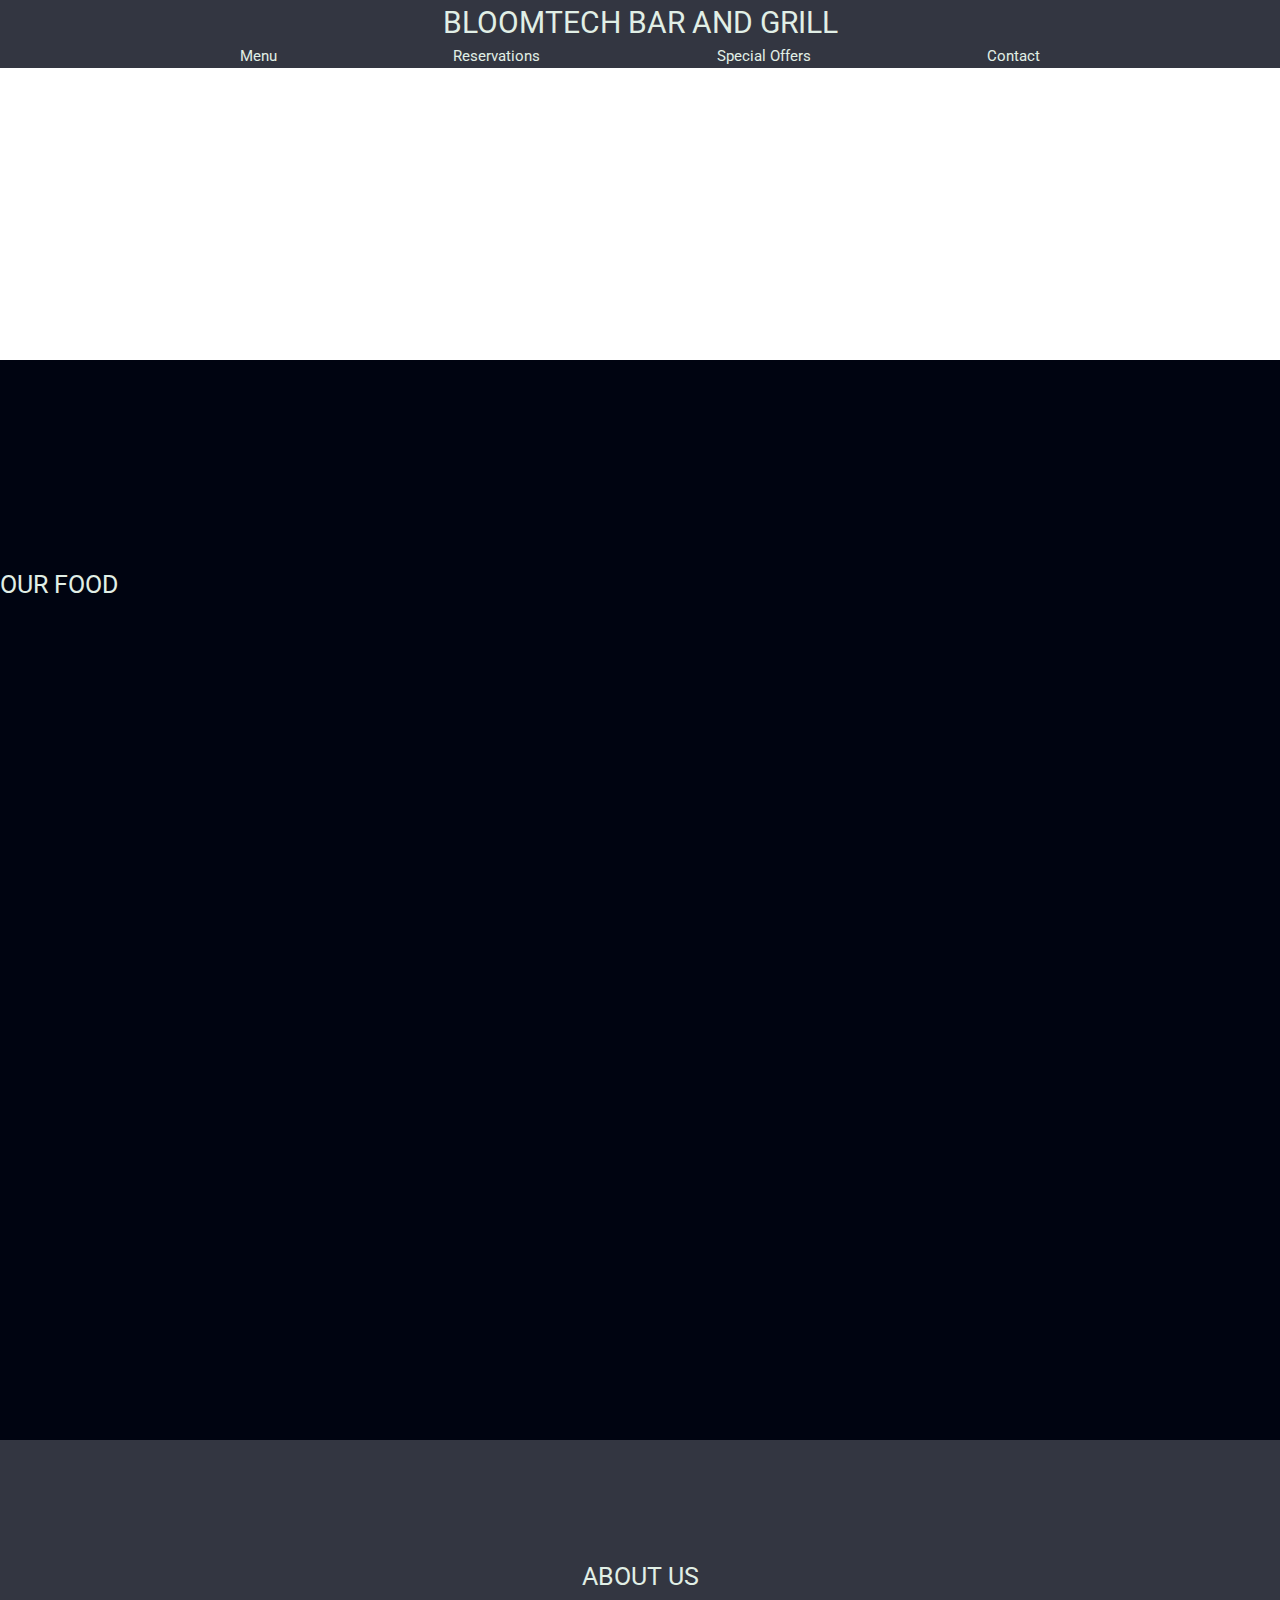
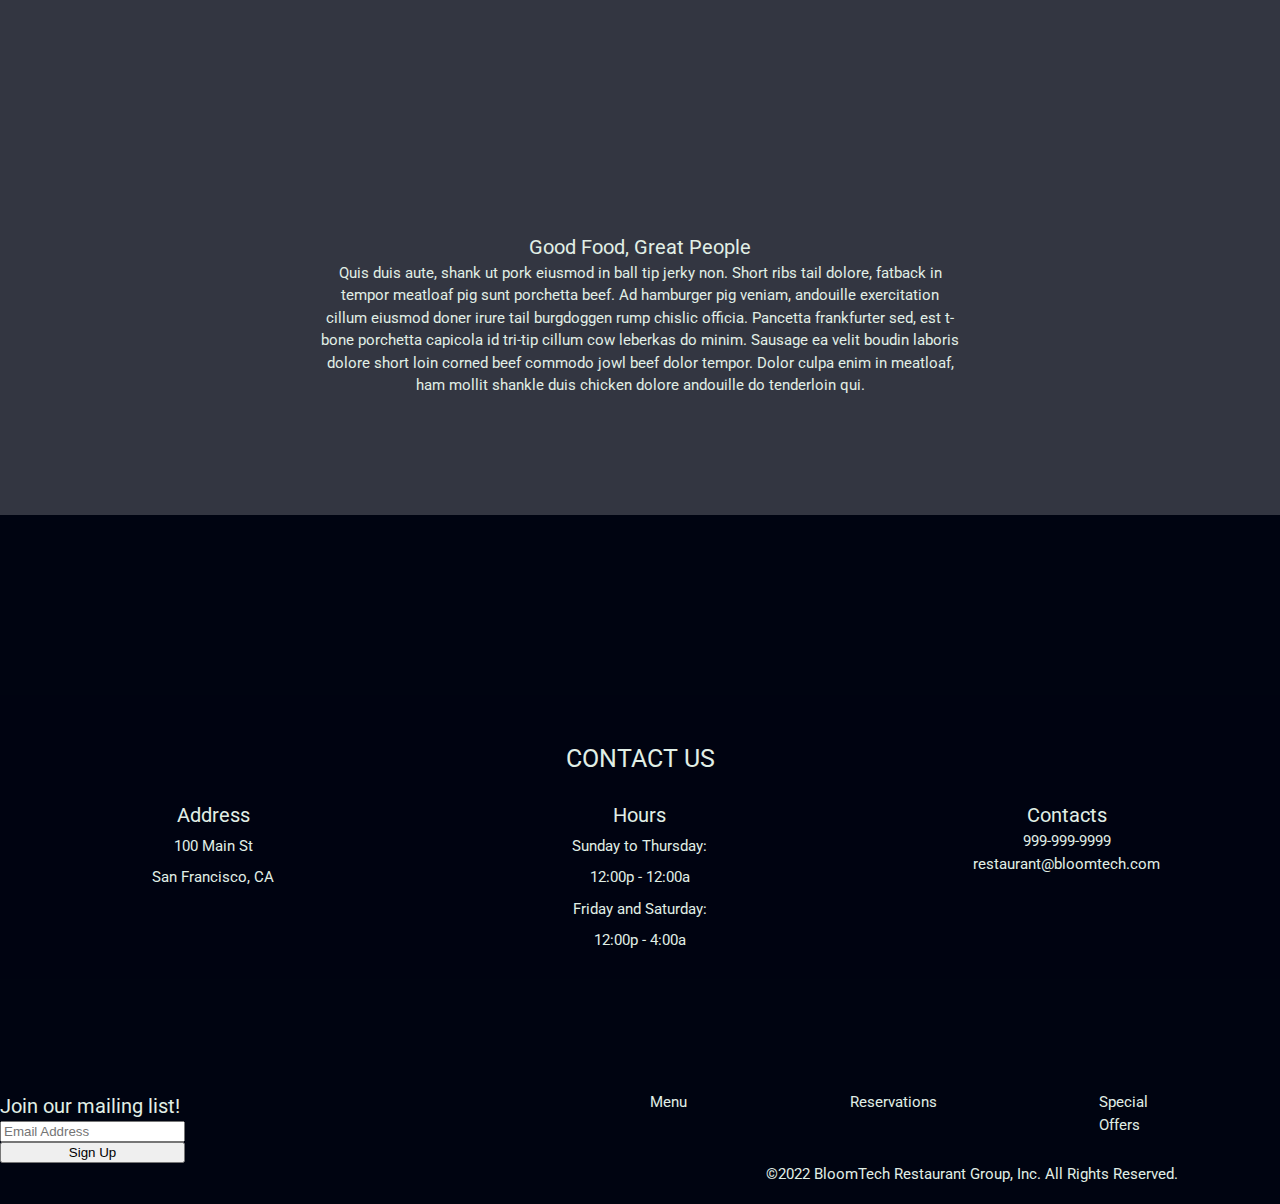
==== index.html @ 223e77b4 "mostly finished with css for full-desktop view" ====
<!doctype html>

<html lang="en">

<head>
	<meta charset="utf-8">

	<title>Sprint Challenge - Home</title>
	<link rel="stylesheet" href="css/index.css">
	<link href="https://fonts.googleapis.com/css?family=Roboto|Rubik" rel="stylesheet">
	<script src="https://kit.fontawesome.com/5b12ffad4b.js" crossorigin="anonymous"></script>
	<meta name="viewport" content="width=device-width, initial-scale=1" />
</head>

<body>
	<div>
		<!-- header -->
		<header>
			<div>
				<h1>BLOOMTECH BAR AND GRILL</h1>

				<!-- nav -->
				<nav>
					<a href="menu.html">Menu</a>	
					<a href="">Reservations</a>	
					<a href="">Special Offers</a>	
					<a href="">Contact</a>	
				</nav>
				<div class="socials">
					<a href="https://instagram.com" target="_blank"><i class="fab fa-instagram"></i></a>
					<a href="https://facebook.com" target="_blank"><i class="fab fa-facebook-square"></i></a>
					<a href="https://twitter.com" target="_blank"><i class="fab fa-twitter-square"></i></a>
				</div>
			</div>
		</header>

		<!-- gallery section -->
		<section class="gallery">
			
			<div>
				<h2>OUR FOOD</h2>
				<div class="images">
					<!-- img/food-avocadotoast.jpg -->
					<img src="img/food-avocadotoast.jpg" alt="">
					<!-- img/food-burger.jpg -->
					<img src="img/food-burger.jpg" alt="">
					<!-- img/food-poutine.jpg -->
					<img src="img/food-poutine.jpg" alt="">
					<!-- img/food-ribs.jpg -->
					<img src="img/food-ribs.jpg" alt="">
					<!-- img/food-sandwich.jpg -->
					<img src="img/food-sandwich.jpg" alt="">
					<!-- img/food-sausage.jpg -->
					<img src="img/food-sausage.jpg" alt="">
					<!-- img/food-steak.jpg -->
					<img src="img/food-steak.jpg" alt="">
					<!-- img/food-tacos.jpg -->
					<img src="img/food-tacos.jpg" alt="">
					<!-- img/food-wings.jpg -->
					<img src="img/food-wings.jpg" alt="">
				</div>
			</div>
		</section>

		<!-- spacer -->
		<div class="spacer"></div>

		<!-- about section -->
		<section class="about">
			<div class="about-container">
				<h2>ABOUT US</h2>

				<div id="cooks" class="pic">
				</div>

				<div class="text">
					<h3>Good Food, Great People</h3>
					<p>Quis duis aute, shank ut pork eiusmod in ball tip jerky non. Short ribs tail dolore, fatback in
						tempor meatloaf pig sunt porchetta beef. Ad hamburger pig veniam, andouille exercitation cillum
						eiusmod doner irure tail burgdoggen rump chislic officia. Pancetta frankfurter sed, est t-bone
						porchetta capicola id tri-tip cillum cow leberkas do minim. Sausage ea velit boudin laboris
						dolore
						short loin corned beef commodo jowl beef dolor tempor. Dolor culpa enim in meatloaf, ham mollit
						shankle duis chicken dolore andouille do tenderloin qui.</p>
				</div>

				<div id="bartender" class="pic">
				</div>
			</div>
		</section>

		<!-- spacer -->
		<div class="spacer"></div>

		<!-- contact section -->
		<section class="contact">
			<div class="contact-container">
				<h2>CONTACT US</h2>

				<div class="info">
					<div class="address">
						<h3>Address</h3>

						<address>
							<p>100 Main St</p>
							<p>San Francisco, CA</p>
						</address>
					</div>

					<div class="hours">
						<h3>Hours</h3>

						<div>
							<p>Sunday to Thursday:</p>
							<p>12:00p - 12:00a</p>
							<p>Friday and Saturday:</p>
							<p>12:00p - 4:00a</p>
						</div>
					</div>

					<div class="contacts">
						<h3>Contacts</h3>

						<div>
							<a id="phone" href="tel:999-999-9999">999-999-9999</a>
							<a id="email" href="mailto:restaurant@bloomtech.com">restaurant@bloomtech.com</a>
						</div>
					</div>
				</div>
			</div>
		</section>

		<!-- spacer -->
		<div class="spacer-sm"></div>

		<!-- footer -->
		<footer>
			<!-- email signup -->
		<div class="footer-container">	
			<div class="mailing">
				<h3>Join our mailing list!</h3> 
				<input type="email" placeholder="Email Address"> 
				<button>Sign Up</button> 
			</div>
			<div>
				<nav><!-- nav -->
					<a href="menu.html">Menu</a>	
					<a href="">Reservations</a>	
					<a href="">Special Offers</a>	
					<a href="">Contact</a>
				</nav>
				
			</div>
		
	    </div>
		<p>©2022 BloomTech Restaurant Group, Inc. All Rights Reserved.</p>
			<!-- copyright -->
			
		</footer>
	</div>
</body>

</html>
---- css/index.css ----
/* http://meyerweb.com/eric/tools/css/reset/ 
   v2.0 | 20110126
   License: none (public domain)
*/

html, body, div, span, applet, object, iframe,
h1, h2, h3, h4, h5, h6, p, blockquote, pre,
a, abbr, acronym, address, big, cite, code,
del, dfn, em, img, ins, kbd, q, s, samp,
small, strike, strong, sub, sup, tt, var,
b, u, i, center,
dl, dt, dd, ol, ul, li,
fieldset, form, label, legend,
table, caption, tbody, tfoot, thead, tr, th, td,
article, aside, canvas, details, embed, 
figure, figcaption, footer, header, hgroup, 
menu, nav, output, ruby, section, summary,
time, mark, audio, video {
	margin: 0;
	padding: 0;
	border: 0;
	font-size: 100%;
	font: inherit;
	vertical-align: baseline;
}
/* HTML5 display-role reset for older browsers */
article, aside, details, figcaption, figure, 
footer, header, hgroup, menu, nav, section {
	display: block;
}
body {
	line-height: 1;
}
ol, ul {
	list-style: none;
}
blockquote, q {
	quotes: none;
}
blockquote:before, blockquote:after,
q:before, q:after {
	content: '';
	content: none;
}
table {
	border-collapse: collapse;
	border-spacing: 0;
}

* {
    box-sizing: border-box;
}

html {
    max-width: 1920px;
    min-width: 428px;
    width: 100%;
    font-size: 62.5%;
}

body {
    font-family: 'Roboto', sans-serif;
    line-height: 1.5;
}

h1, h2, h3, h4, h5, h6, p, a, i {
    text-decoration: none;
    color: rgb(225,239,230);
}

h1 {
    font-size: 3rem;
}

h2 {
    font-size: 2.5rem;
}

h3 {
    font-size: 2rem;
}

p, a {
    font-size: 1.5rem;
}

/* header section */
header {
    width: 100%;
    height: 40vh;
    background-image: url('../img/home-header.jpg');
    background-size: cover;
    background-position: center;
    background-repeat: no-repeat;
    
    
}
header div {
    display: flex;
    flex-direction: column;
    justify-content: center;
    align-items: center;
    box-shadow: inset 0 0 0 1000px rgba(0,4,17,.8);
}
header div nav {
    width: 90%;
    display: flex;
    flex-direction: row;
    justify-content: space-evenly;
}
header div .socials{
    width: 20%;
    display: flex;
    flex-direction: row;
    justify-content: space-evenly;
    
    
}

/* spacers */
.spacer {
    width: 100%;
    height: 20vh;
    background-color: rgb(0, 4, 17);
}
.spacer-sm {
    width: 100%;
    height: 10vh;
    background-color: rgb(0, 4, 17);
}

/* gallery section */
.gallery {
    width: 100%;
    height: 100vh;
    text-align: center;
    background-color: rgb(0, 4, 17);
    display: flex;
    }
.gallery div {
    height: 50vh;
    display: flex;
    flex-wrap: wrap;
    justify-content: space-around;
    align-items: center;
   
}
.images img {
    margin: 2%
}


/* about us section */
.about {
    width: 100%;
    height: 75vh;
    text-align: center;
    background-image: url("../img/staff-cooks.jpg");
    background-size: cover;
    background-position: top;
    background-repeat: no-repeat;
}

.about-container {
    height: 100%;
    display: flex;
    flex-wrap: wrap;
    justify-content: center;
    align-items: center;
    background-color: rgb(0, 4, 17, .8);
}

.about h2 {
    width: 100%;
}

.about-container .text {
    width: 50%;
}

/* contact us section */
.contact {
    text-align: center;
    background-image: url("../img/jumbo-restaurant.jpg");
    background-size: cover;
    background-position: center;
    background-repeat: no-repeat;
    background-color: rgb(0, 4, 17);
}

.contact-container {
    width: 100%;
    height: 100%;
    background-color: rgb(0, 4, 17, .8);
}

.contact h2 {
    padding-top: 5vh;
}

.contact h3 {
    padding-top: 2.5vh;
}

.contact p {
    padding: .5vh 0;
}

.info {
    width: 100%;
    display: flex;
    justify-content: space-around;
}

.address {
    width: 25%;
}

.hours {
    width: 25%;
    padding-bottom: 2.5vh;
}

.contacts {
    width: 25%;

}
.contacts div {
    display: flex;
    flex-direction: column;
}

/* footer section */
footer {
    width: 100%;
    height: 15vh;
    padding-top: 2.5vh;
    font-size: 3rem;
    background-color: rgb(0, 4, 17);
}

    

.footer-container {
    display: flex;
    gap: 30%;
    
}
.footer-container .mailing {
    display: flex;
    flex-direction: column;
}

.footer-container nav {
    display: flex;
    justify-content: space-between;
    width: 150%;
   
   
   
}
.footer-container nav a {
    width: 80%;
    margin-left: 20%;
    margin-right: 20%;
}

footer p {
    display: flex;
    justify-content: flex-end;
    margin-right: 8%;;
}

/* mobile media query */
@media (max-width: 428px) {
    /* header section */
    

    /* gallery section */
    .gallery {
        height: auto;
    }
    
    /* about us section */

    .about {
        height: 200vh;
    }
    
    .about h2 {
        width: 100%;
        padding-top: 5vh;
    }
    
    .about-container .text {
        width: 85%;
    }
    
    /* contact us section */
    .contact h3 {
        padding-top: 2.5vh;
    }
    
    .info {
        flex-wrap: wrap;
    }
    
    .address {
        width: 100%;
        padding-bottom: 2.5vh;
    }
    
    .hours {
        width: 100%;
    }
    
    .contacts {
        width: 100%;
        padding-bottom: 2.5vh;
    }

    /* footer section */
    footer {
        height: auto;
        padding-top: 2.5vh;
        font-size: 2rem;
    }
}
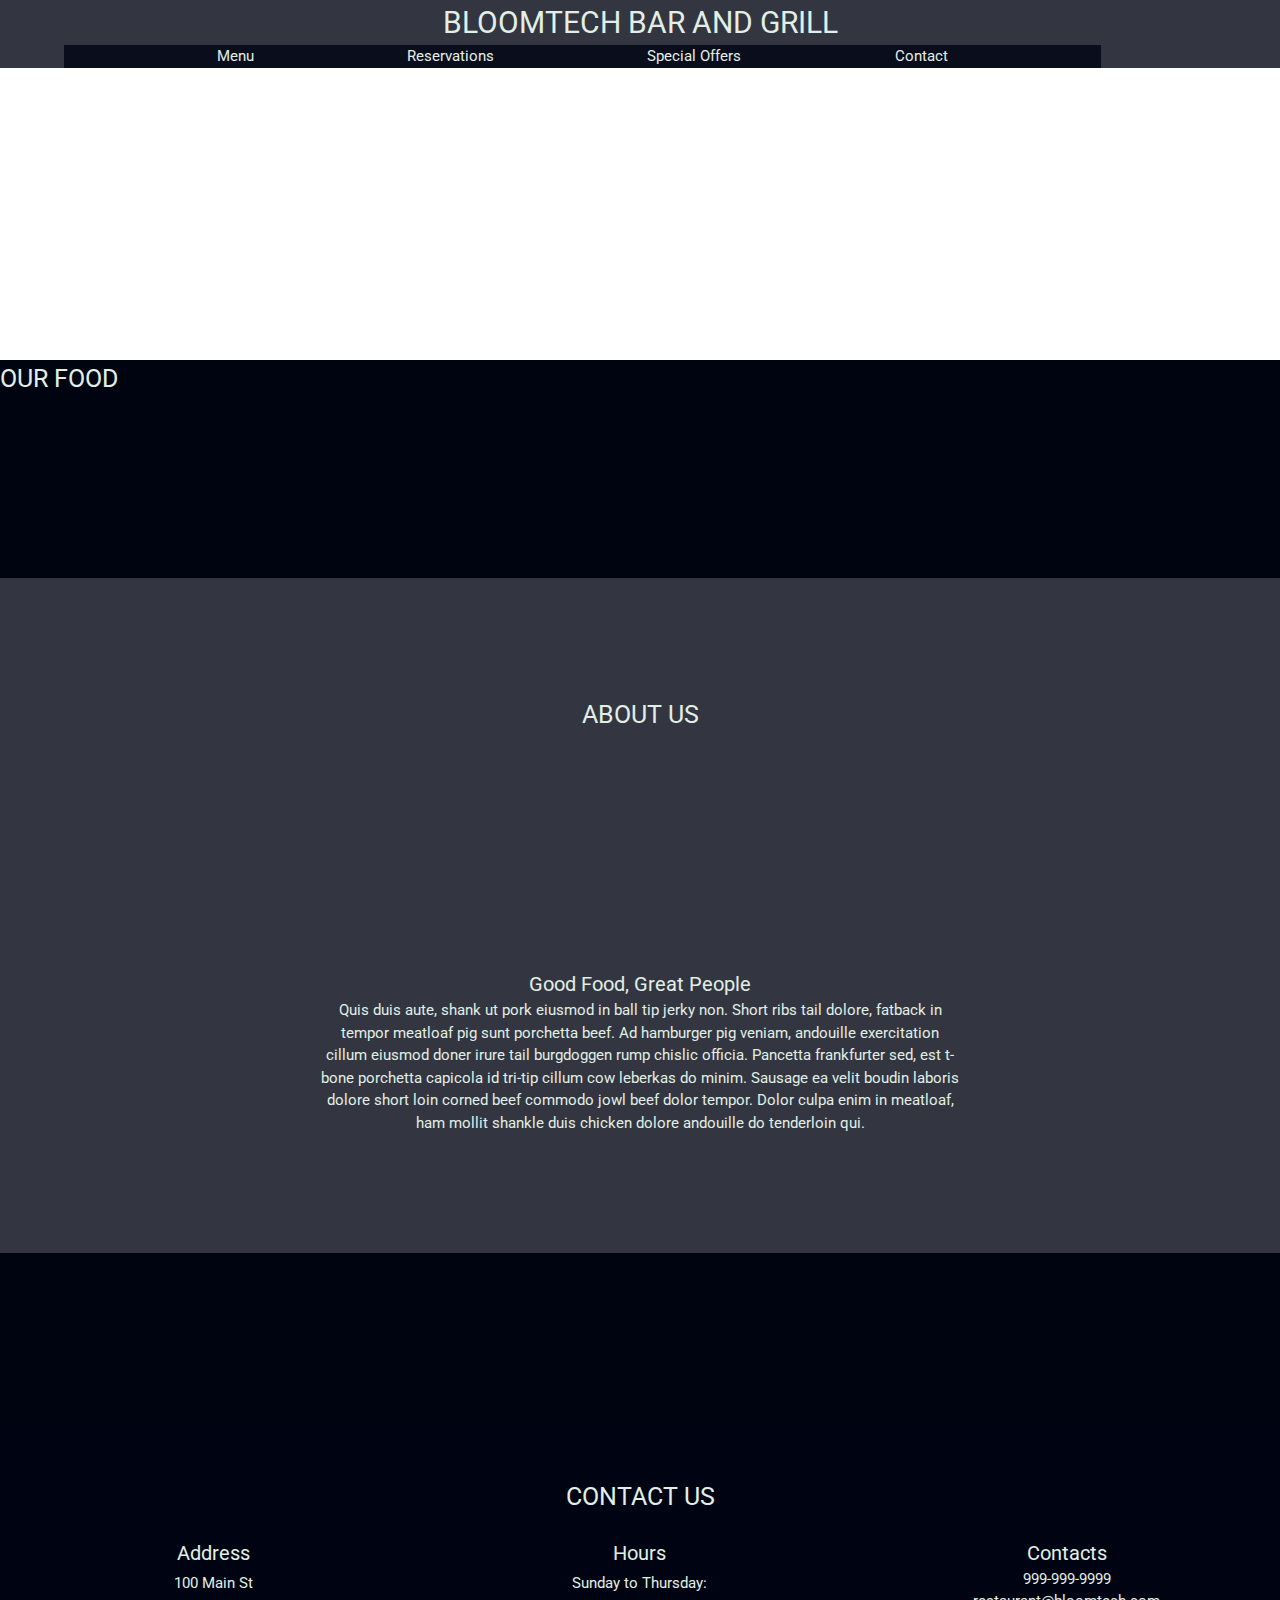
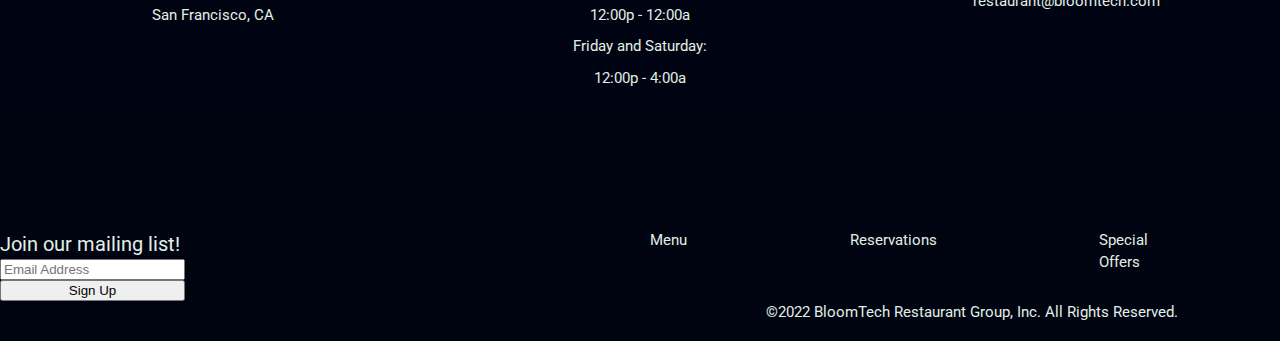
==== commit e8bbe926: "passing all tests. Need to come back to finalize styles" ====
--- a/index.html
+++ b/index.html
@@ -4,12 +4,11 @@
 
 <head>
 	<meta charset="utf-8">
-
 	<title>Sprint Challenge - Home</title>
 	<link rel="stylesheet" href="css/index.css">
 	<link href="https://fonts.googleapis.com/css?family=Roboto|Rubik" rel="stylesheet">
 	<script src="https://kit.fontawesome.com/5b12ffad4b.js" crossorigin="anonymous"></script>
-	<meta name="viewport" content="width=device-width, initial-scale=1" />
+	<meta name="viewport" content="width=device-width, initial-scale=1.0" />
 </head>
 
 <body>
@@ -17,27 +16,32 @@
 		<!-- header -->
 		<header>
 			<div>
-				<h1>BLOOMTECH BAR AND GRILL</h1>
+				<h1>
+					<a href="index.html">
+						BLOOMTECH BAR AND GRILL
+					</a>
+				</h1>
 
 				<!-- nav -->
 				<nav>
-					<a href="menu.html">Menu</a>	
-					<a href="">Reservations</a>	
-					<a href="">Special Offers</a>	
-					<a href="">Contact</a>	
-				</nav>
-				<div class="socials">
-					<a href="https://instagram.com" target="_blank"><i class="fab fa-instagram"></i></a>
-					<a href="https://facebook.com" target="_blank"><i class="fab fa-facebook-square"></i></a>
-					<a href="https://twitter.com" target="_blank"><i class="fab fa-twitter-square"></i></a>
-				</div>
+					<div>
+						<a href="menu.html">Menu</a>
+						<a href="">Reservations</a>
+						<a href="">Special Offers</a>
+						<a href="">Contact</a>
+					</div>
+				
+					<i class="fab fa-instagram"></i>
+					<i class="fab fa-facebook-square"></i>
+					<i class="fab fa-twitter-square"></i>
+				
 			</div>
 		</header>
 
 		<!-- gallery section -->
 		<section class="gallery">
+
 			
-			<div>
 				<h2>OUR FOOD</h2>
 				<div class="images">
 					<!-- img/food-avocadotoast.jpg -->
@@ -136,26 +140,26 @@
 		<!-- footer -->
 		<footer>
 			<!-- email signup -->
-		<div class="footer-container">	
-			<div class="mailing">
-				<h3>Join our mailing list!</h3> 
-				<input type="email" placeholder="Email Address"> 
-				<button>Sign Up</button> 
+			<div class="footer-container">
+				<div class="mailing">
+					<h3>Join our mailing list!</h3>
+					<input type="email" placeholder="Email Address">
+					<button>Sign Up</button>
+				</div>
+				<div>
+					<nav><!-- nav -->
+						<a href="menu.html">Menu</a>
+						<a href="">Reservations</a>
+						<a href="">Special Offers</a>
+						<a href="">Contact</a>
+					</nav>
+
+				</div>
+
 			</div>
-			<div>
-				<nav><!-- nav -->
-					<a href="menu.html">Menu</a>	
-					<a href="">Reservations</a>	
-					<a href="">Special Offers</a>	
-					<a href="">Contact</a>
-				</nav>
-				
-			</div>
-		
-	    </div>
-		<p>©2022 BloomTech Restaurant Group, Inc. All Rights Reserved.</p>
+			<p>©2022 BloomTech Restaurant Group, Inc. All Rights Reserved.</p>
 			<!-- copyright -->
-			
+
 		</footer>
 	</div>
 </body>
--- a/css/index.css
+++ b/css/index.css
@@ -68,7 +68,7 @@
     color: rgb(225,239,230);
 }
 
-h1 {
+header h1 a{
     font-size: 3rem;
 }
 
@@ -96,6 +96,7 @@
     
 }
 header div {
+   
     display: flex;
     flex-direction: column;
     justify-content: center;
@@ -104,17 +105,21 @@
 }
 header div nav {
     width: 90%;
+    background-color: transparent;
+}
+header div nav div {
+    width: 90%;
     display: flex;
     flex-direction: row;
     justify-content: space-evenly;
+    background-color: transparent;
 }
 header div .socials{
     width: 20%;
     display: flex;
     flex-direction: row;
     justify-content: space-evenly;
-    
-    
+    font-size: 2rem;
 }
 
 /* spacers */
@@ -132,13 +137,13 @@
 /* gallery section */
 .gallery {
     width: 100%;
-    height: 100vh;
+    /* height: 100vh; */
     text-align: center;
     background-color: rgb(0, 4, 17);
     display: flex;
     }
 .gallery div {
-    height: 50vh;
+    height: 100%;
     display: flex;
     flex-wrap: wrap;
     justify-content: space-around;
@@ -273,18 +278,39 @@
 
 /* mobile media query */
 @media (max-width: 428px) {
+
+    body div{
+        display: flex;
+        flex-direction: column;
+    }
+    body div section {
+        display: flex;
+        flex-direction: column;
+    }
+ 
     /* header section */
-    
+
+    header div nav {
+        flex-direction: column;
+        align-items: center;
+        flex-wrap: wrap;
+    }
+  
 
     /* gallery section */
-    .gallery {
-        height: auto;
+  .gallery div {
+    height: 100%;
+    flex-direction: row;
+    
+  }
+    .gallery h2 {
+        font-size: 3.5rem;
     }
     
     /* about us section */
 
     .about {
-        height: 200vh;
+        height: 100%;
     }
     
     .about h2 {
@@ -324,5 +350,32 @@
         height: auto;
         padding-top: 2.5vh;
         font-size: 2rem;
-    }
-}
+        align-items: center;
+    }
+    .footer-container {
+        display: flex;
+        flex-direction: column;
+        align-items: center;
+    }
+    footer .footer-container div nav {
+        flex-direction: column;
+        width: 100%;
+        /* align-content: center; */
+        justify-content: center;
+        align-items: center;
+    }
+    .footer-container .mailing {
+        align-items: center;
+        width: 55%;
+    }
+    .mailing h3 {
+        font-size: 1.5rem;
+        }
+    .mailing button {
+        width: 75.2%;
+    }
+    .copyright p{
+        text-align: center;
+
+    }
+}
